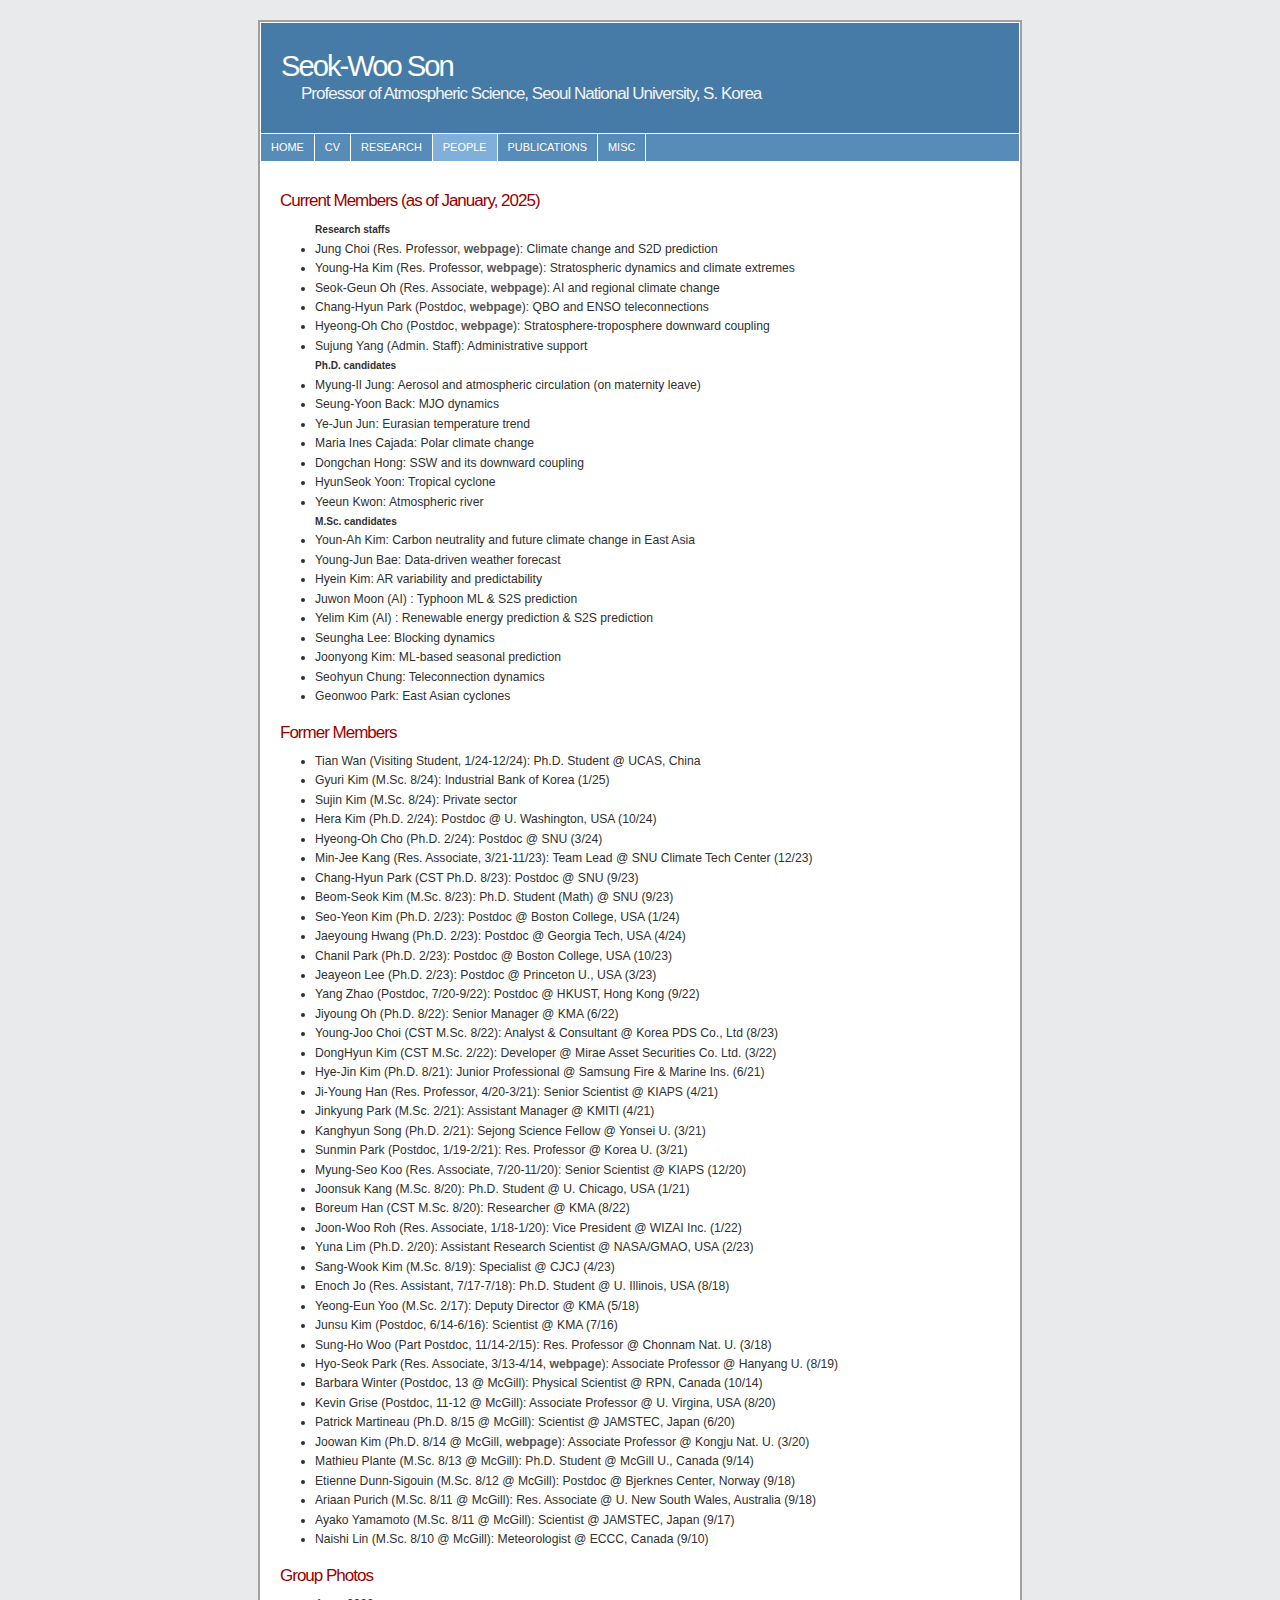
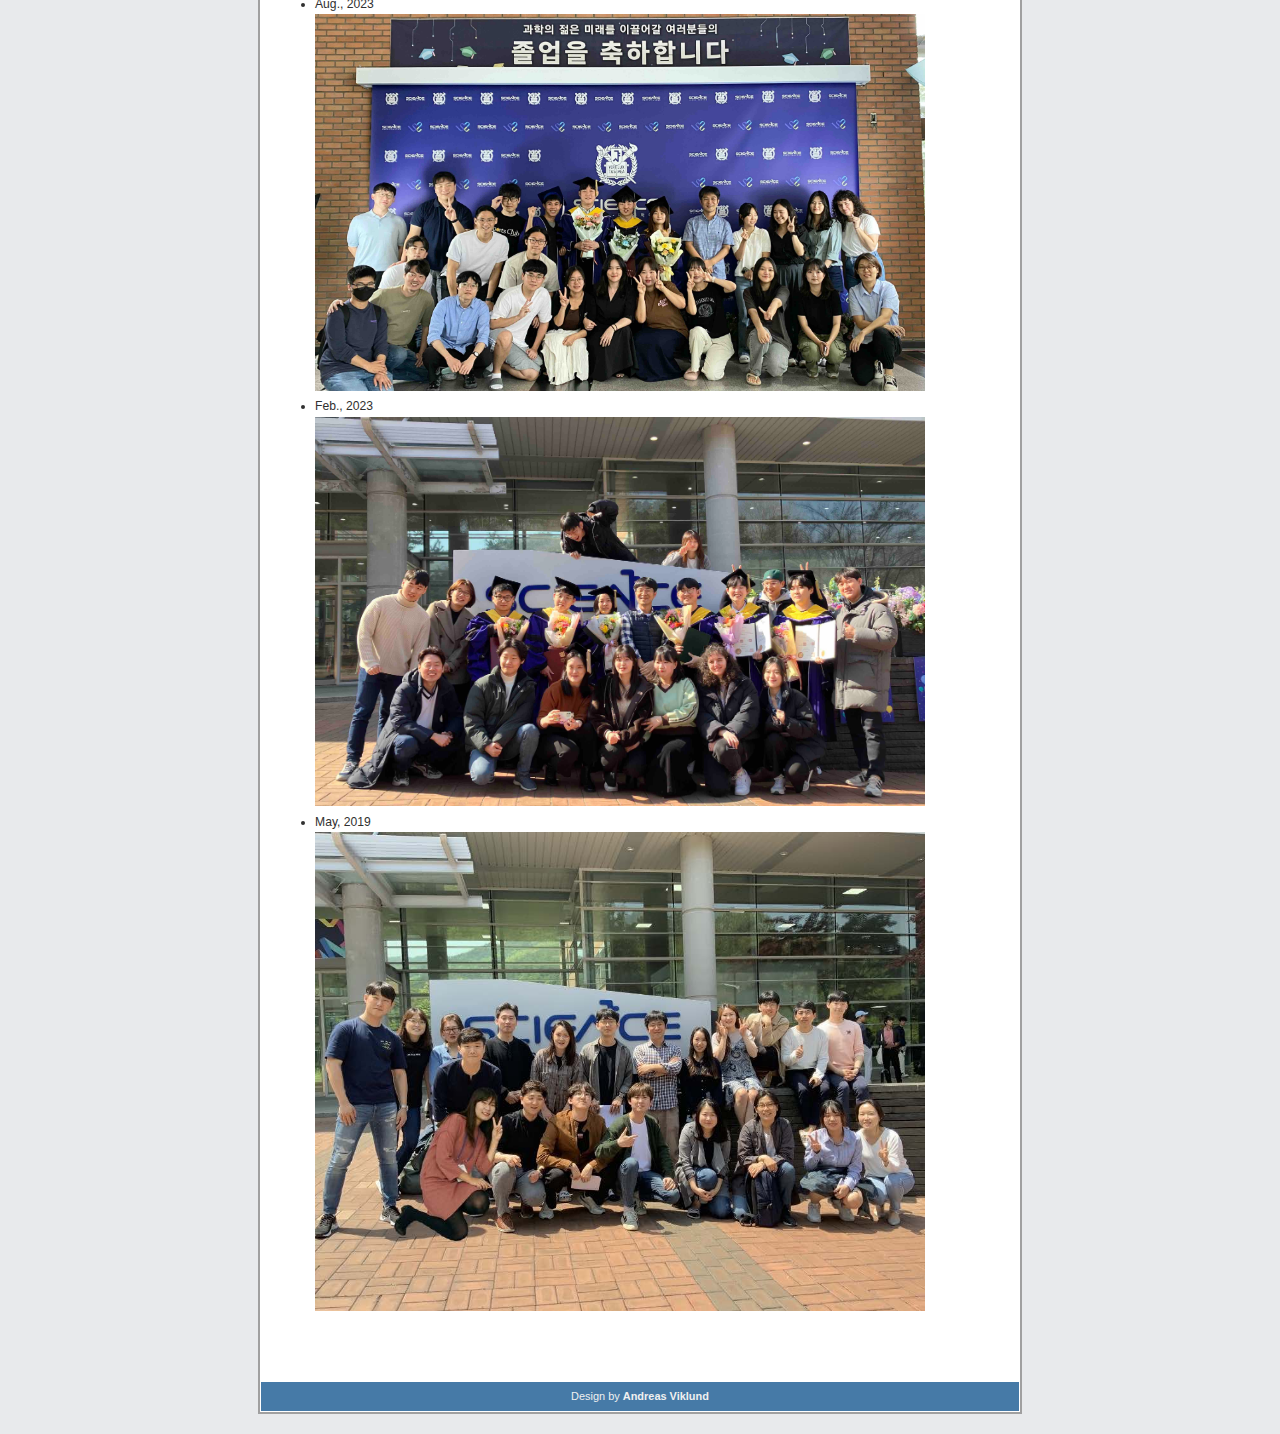
==== group.html @ b6027b74 "Add files via upload" ====
<!DOCTYPE html PUBLIC "-//W3C//DTD XHTML 1.1//EN" "http://www.w3.org/TR/xhtml11/DTD/xhtml11.dtd">
<html xmlns="http://www.w3.org/1999/xhtml" xml:lang="en">
<head>
<title>Seok-Woo Son's Homepage</title>
<meta http-equiv="content-type" content="text/html; charset=iso-8859-1" />
<meta name="description" content="Seok-Woo Son's Homepage" />
<meta name="keywords" content="atmospheric,dynamics,climate,columbia" />
<link rel="stylesheet" href="andreas08.css" type="text/css" media="screen,projection" />
</head>

<body>
<div id="container" >

<div id="header">
<h1>Seok-Woo Son</h1>

<h2>Professor of Atmospheric Science, Seoul National
  University, S. Korea</h2>
</div>

<div id="navigation">
<ul>
<li><a href="index.html">Home</a></li>
<li><a href="cv.html">CV</a></li>
<li><a href="research.html">Research</a></li>
<li class="selected"><a href="group.html">People</a></li>
<li><a href="publications.html">Publications</a></li>
<li><a href="misc.html">Misc</a></li>
</ul>
</div>

<div id="content">


<FONT style="line-height:160%">
  
<h4>Current Members (as of January, 2025)</h4>


<ul class="noindent">

<h5>Research staffs </h5>

  <LI> Jung Choi (Res. Professor, <A style="color: rgb(88, 88, 88);"
  href="https://sites.google.com/view/jungchoi/home">webpage</A>): 
  Climate change and S2D prediction

  <LI> Young-Ha Kim (Res. Professor,  <A style="color: rgb(88, 88, 88);"
  href="http://young-ha.kim">webpage</A>):
  Stratospheric dynamics and climate extremes
  
  <LI> Seok-Geun Oh (Res. Associate, <A style="color: rgb(88, 88, 88);"
  href="https://www.researchgate.net/profile/Seok-Geun-Oh-2">webpage</A>):
  AI and regional climate change 

  <LI> Chang-Hyun Park (Postdoc, <A style="color: rgb(88, 88, 88);"
  href="https://sites.google.com/view/sweetweather">webpage</A>):
  QBO and ENSO teleconnections

  <LI> Hyeong-Oh Cho (Postdoc, <A style="color: rgb(88, 88, 88);"
  href="https://scholar.google.co.kr/citations?hl=ko&user=BoXQdKEAAAAJ">webpage</A>): Stratosphere-troposphere
    downward coupling <!--2016S--> 
 
<LI> Sujung Yang (Admin. Staff): Administrative support

<h5>Ph.D. candidates </h5>
  
<LI> Myung-Il Jung: Aerosol and atmospheric circulation (on maternity leave) <!--2014F-->
<LI> Seung-Yoon Back: MJO dynamics <!--2020F--> 
<LI> Ye-Jun Jun: Eurasian temperature trend <!--2022S--> 
<LI> Maria Ines Cajada: Polar climate change <!--2022S--> 
<LI> Dongchan Hong: SSW and its downward coupling <!--2021S-->
<LI> HyunSeok Yoon: Tropical cyclone<!--2020S-->
<LI> Yeeun Kwon: Atmospheric river <!--2021S-->
  
<h5>M.Sc. candidates </h5>

<LI> Youn-Ah Kim: Carbon neutrality and future climate change in East
  Asia <!--2023S-->
<LI> Young-Jun Bae: Data-driven weather forecast <!--2024S-->
<LI> Hyein Kim: AR variability and predictability <!--2023F-->
<LI> Juwon Moon (AI) : Typhoon ML & S2S prediction <!--2023F--> 
<LI> Yelim Kim (AI) : Renewable energy prediction & S2S prediction<!--2024S--> 
<LI> Seungha Lee: Blocking dynamics <!--2024S-->  
<LI> Joonyong Kim: ML-based seasonal prediction <!--2024S-->
<LI> Seohyun Chung: Teleconnection dynamics <!--2024F-->
<LI> Geonwoo Park: East Asian cyclones <!--2024F--> 
</ul>


<h4>Former Members</h4>

<ul class="noindent">
  
  <LI> Tian Wan (Visiting Student, 1/24-12/24): Ph.D. Student @ UCAS, China
  
  <LI> Gyuri Kim (M.Sc. 8/24): Industrial Bank of Korea (1/25)
  
  <LI> Sujin Kim (M.Sc. 8/24): Private sector
  
  <LI> Hera Kim (Ph.D. 2/24): Postdoc @ U. Washington, USA (10/24)
    
  <LI> Hyeong-Oh Cho (Ph.D. 2/24): Postdoc @ SNU (3/24)
  
  <LI> Min-Jee Kang (Res. Associate, 3/21-11/23): Team Lead @ SNU
       Climate Tech Center (12/23)
  
  <LI> Chang-Hyun Park (CST Ph.D. 8/23): Postdoc @ SNU (9/23)

  <LI> Beom-Seok Kim (M.Sc. 8/23): Ph.D. Student (Math) @ SNU
  (9/23)
  
  <LI> Seo-Yeon Kim (Ph.D. 2/23): Postdoc @ Boston College, USA (1/24)

  <LI> Jaeyoung Hwang (Ph.D. 2/23): Postdoc @ Georgia Tech, USA (4/24)

  <LI> Chanil Park (Ph.D. 2/23): Postdoc @ Boston College, USA (10/23)
  
  <LI> Jeayeon Lee (Ph.D. 2/23): Postdoc @ Princeton U., USA (3/23)

  <LI> Yang Zhao (Postdoc, 7/20-9/22): Postdoc @ HKUST, Hong Kong (9/22)
  
  <LI> Jiyoung Oh (Ph.D. 8/22): Senior Manager @ KMA (6/22)

  <LI> Young-Joo Choi (CST M.Sc. 8/22): Analyst & Consultant @
  Korea PDS Co., Ltd (8/23)
  
  <LI> DongHyun Kim (CST M.Sc. 2/22): Developer @ Mirae Asset Securities
  Co. Ltd. (3/22)
  
  <LI> Hye-Jin Kim (Ph.D. 8/21): Junior Professional @ Samsung Fire & Marine
  Ins. (6/21)
  
  <LI> Ji-Young Han (Res. Professor, 4/20-3/21): Senior Scientist @ KIAPS (4/21)
  
  <LI> Jinkyung Park (M.Sc. 2/21): Assistant Manager @ KMITI (4/21)

  <LI> Kanghyun Song (Ph.D. 2/21): Sejong Science Fellow @ Yonsei U. (3/21)

  <LI> Sunmin Park (Postdoc, 1/19-2/21): Res. Professor @ Korea U. (3/21)

  <LI> Myung-Seo Koo (Res. Associate, 7/20-11/20): Senior Scientist @ KIAPS (12/20)

  <LI> Joonsuk Kang (M.Sc. 8/20):  Ph.D. Student @ U. Chicago, USA (1/21) 

  <LI> Boreum Han (CST M.Sc. 8/20): Researcher @ KMA (8/22) 

  <LI> Joon-Woo Roh (Res. Associate, 1/18-1/20): Vice President @ WIZAI Inc. (1/22)
  
  <LI> Yuna Lim (Ph.D. 2/20): Assistant Research Scientist @
  NASA/GMAO, USA (2/23)
  
  <LI> Sang-Wook Kim (M.Sc. 8/19): Specialist @ CJCJ (4/23)
  
  <LI> Enoch Jo (Res. Assistant, 7/17-7/18): Ph.D. Student @
  U. Illinois, USA (8/18)
  
  <LI> Yeong-Eun Yoo (M.Sc. 2/17): Deputy Director @ KMA (5/18)
 
  <LI> Junsu Kim (Postdoc, 6/14-6/16): Scientist @ KMA (7/16)

   <LI> Sung-Ho Woo (Part Postdoc, 11/14-2/15): Res. Professor @ Chonnam Nat. U. (3/18)
  
  <LI> Hyo-Seok Park (Res. Associate, 3/13-4/14, <A style="color: rgb(88, 88, 88);"
  href="https://sites.google.com/site/hyopark2">webpage</A>):
  Associate Professor @ Hanyang U. (8/19)

<LI> Barbara Winter (Postdoc, 13 @ McGill): Physical Scientist @ RPN, Canada (10/14)

<LI> Kevin Grise (Postdoc, 11-12 @ McGill): Associate Professor @ U. Virgina,
  USA (8/20)

<LI> Patrick Martineau (Ph.D. 8/15 @ McGill): Scientist @ JAMSTEC, Japan (6/20)
  
  <LI> Joowan Kim (Ph.D. 8/14 @ McGill,
<A style="color: rgb(88, 88, 88);"
  href="http://atmdyn.org/index.html">webpage</A>): Associate Professor @ Kongju Nat.
  U. (3/20)

<LI> Mathieu Plante (M.Sc. 8/13 @ McGill): Ph.D. Student @ McGill U., Canada (9/14)
  
<LI> Etienne Dunn-Sigouin (M.Sc. 8/12 @ McGill): Postdoc @ Bjerknes
  Center, Norway (9/18)

<LI> Ariaan Purich (M.Sc. 8/11 @ McGill): Res. Associate @
  U. New South Wales, Australia (9/18)

<LI> Ayako Yamamoto (M.Sc. 8/11 @ McGill): Scientist @ JAMSTEC, Japan (9/17)

<LI> Naishi Lin (M.Sc. 8/10 @ McGill): Meteorologist @ ECCC, Canada (9/10)
</ul>



<h4>Group Photos</h4>
<ul class="noindent">

  
  <LI> Aug., 2023 

<br>
  <img src="20230902.jpeg" height="100%" width="100%">
<br>

  
  <LI> Feb., 2023 

<br>
  <img src="20230224.jpeg" height="100%" width="100%">
<br>

  
  <LI> May, 2019 

<br>
  <img src="20190512.jpeg" height="100%" width="100%">
<br>
<br><br>

  
</ul>

</div>


<div id="footer">
<p> Design by <a href="http://andreasviklund.com">Andreas Viklund</a></p>
</div>

</div>
</body>
</html>
---- andreas08.css ----
/* andreas08 - an open source xhtml/css website layout by Andreas Viklund - http://andreasviklund.com . Free to use in any way and for any purpose as long as the proper credits are given to the original designer. Version: 1.0, November 28, 2005 */

/**************** Body and tag styles ****************/

*{margin:0; padding:0;}

body{
font:76% Verdana,Tahoma,Arial,sans-serif;
line-height:1.4em;
text-align:center;
color:#303030;
background:#e8eaec;
}

a{
color:#467aa7;
font-weight:bold;
text-decoration:none;
background-color:inherit;
}

a:hover{color:#2a5a8a; text-decoration:none; background-color:inherit;}
a img{border:none;}

p{padding:0 0 1.6em 0;}
p form{margin-top:0; margin-bottom:20px;}

img.left,img.center,img.right{padding:4px; border:1px solid #a0a0a0;}
img.left{float:left; margin:0 12px 5px 0;}
img.center{display:block; margin:0 auto 5px auto;}
img.right{float:right; margin:0 0 5px 12px;}

/**************** Header and navigation styles ****************/

#container{
width:760px;
margin:20px auto;
padding:1px 0;
text-align:left;
background:#ffffff;
color:#303030;
border:2px solid #a0a0a0;
}

#header{
height:110px;
width:758px;
margin:0 1px 1px 1px;
background:#467aa7;
color:#ffffff;
}

#header h1{
padding:35px 0 0 20px;
font-size:2.4em;
background-color:inherit;
color:#ffffff;
letter-spacing:-2px;
font-weight:normal;
}

#header h2{
margin:10px 0 0 40px;
font-size:1.4em;
background-color:inherit;
color:#f0f2f4;
letter-spacing:-1px;
font-weight:normal;
}

#navigation{
height:2.2em;
line-height:2.2em;
width:758px;
margin:0 1px;
background:#578bb8;
color:#ffffff;
}

#navigation li{
float:left;
list-style-type:none;
border-right:1px solid #ffffff;
white-space:nowrap;
}

#navigation li a{
display:block;
padding:0 10px;
font-size:0.9em;
font-weight:normal;
text-transform:uppercase;
text-decoration:none;
background-color:inherit;
color: #ffffff;
}

* html #navigation a {width:1%;}

#navigation .selected,#navigation a:hover{
background:#80b0da;
color:#ffffff;
text-decoration:none;
}

/**************** Content styles ****************/

#content{
float:left;
width:650px;
font-size:1.0em;
padding:30px 0px 10px 20px;
}

#content2{
float:left;
width:490px;
font-size:1.0em;
line-height:145%;
padding:30px 0px 10px 20px;
}

#content h2{
display:block;
margin:0 0 16px 0;
font-size:1.7em;
font-weight:normal;
letter-spacing:-1px;
color:#505050;
background-color:inherit;
}

#content h2 a{font-weight:normal;}
#content h3{color:#990000; margin:0 0 5px 20px; font-weight:normal; font-size:1.4em; letter-spacing:-1px;}
#content h4{color:#990000; margin:0 0 10px 0px; font-weight:normal; font-size:1.4em; letter-spacing:-1px;}
#content a:hover,#subcontent a:hover{text-decoration:underline;}
#content ul,#content ol{margin:0 5px 16px 35px;}
#content dl{margin:0 5px 10px 25px;}
#content dt{font-weight:bold; margin-bottom:5px;}
#content dd{margin:0 0 10px 15px;}

/**************** Sidebar styles ****************/

#subcontent{
float:right;
width:170px;
padding:20px 20px 10px 0;
line-height:1.4em;
}

#subcontentl{
float:left;
width:170px;
padding:30px 0px 50px 30px;
line-height:1.4em;
}

#subcontent h2{
display:block;
margin:0 0 15px 0;
font-size:1.6em;
font-weight:normal;
text-align:left;
letter-spacing:-1px;
color:#505050;
background-color:inherit;
}

#subcontent p{margin:0 0 16px 0; font-size:1.0em;}

/**************** Menublock styles ****************/

.menublock{margin:0 0 20px 8px; font-size:0.9em;}
.menublock li{list-style:none; display:block; padding:2px; margin-bottom:2px;}
.menublock li a{font-weight:bold; text-decoration:none;}
.menublock li a:hover{text-decoration:none;}
.menublock li ul{margin:3px 0 3px 15px; font-size:1em; font-weight:normal;}
.menublock li ul li{margin-bottom:0;}
.menublock li ul a{font-weight:normal;}

/*added by SWSON: This is the css style that will make your text blink.*/
.blinkytext {
     font-family: Arial, Helvetica, sans-serif;
     font-size: 1.2em;
     text-decoration: blink;
     font-style: normal;
 }

/**************** Searchbar styles ****************/

#searchbar{margin:0 0 20px 0;}
#searchbar form fieldset{margin-left:10px; border:0 solid;}

#searchbar #s{
height:1.2em;
width:110px;
margin:0 5px 0 0;
border:1px solid #a0a0a0;
}

#searchbar #searchbutton{
width:auto;
padding:0 1px;
border:1px solid #808080;
font-size:0.9em;
text-align:center;
}

/**************** Footer styles ****************/

#footer{
clear:both;
width:758px;
padding:5px 0;
margin:0 1px;
font-size:0.9em;
color:#f0f0f0;
background:#467aa7;
}

#footer p{padding:0; margin:0; text-align:center;}
#footer a{color:#f0f0f0; background-color:inherit; font-weight:bold;}
#footer a:hover{color:#ffffff; background-color:inherit; text-decoration: underline;}

/**************** Misc classes and styles ****************/

.splitcontentleft{float:left; width:48%;}
.splitcontentright{float:right; width:48%;}
.clear{clear:both;}
.small{font-size:0.8em;}
.hide{display:none;}
.textcenter{text-align:center;}
.textright{text-align:right;}
.important{color:#f02025; background-color:inherit; font-weight:bold;}

.box{
margin:0 0 20px 0;
padding:10px;
border:1px solid #c0c0c0;
background-color:#fafbfc;
color:#505050;
line-height:1.5em;
}
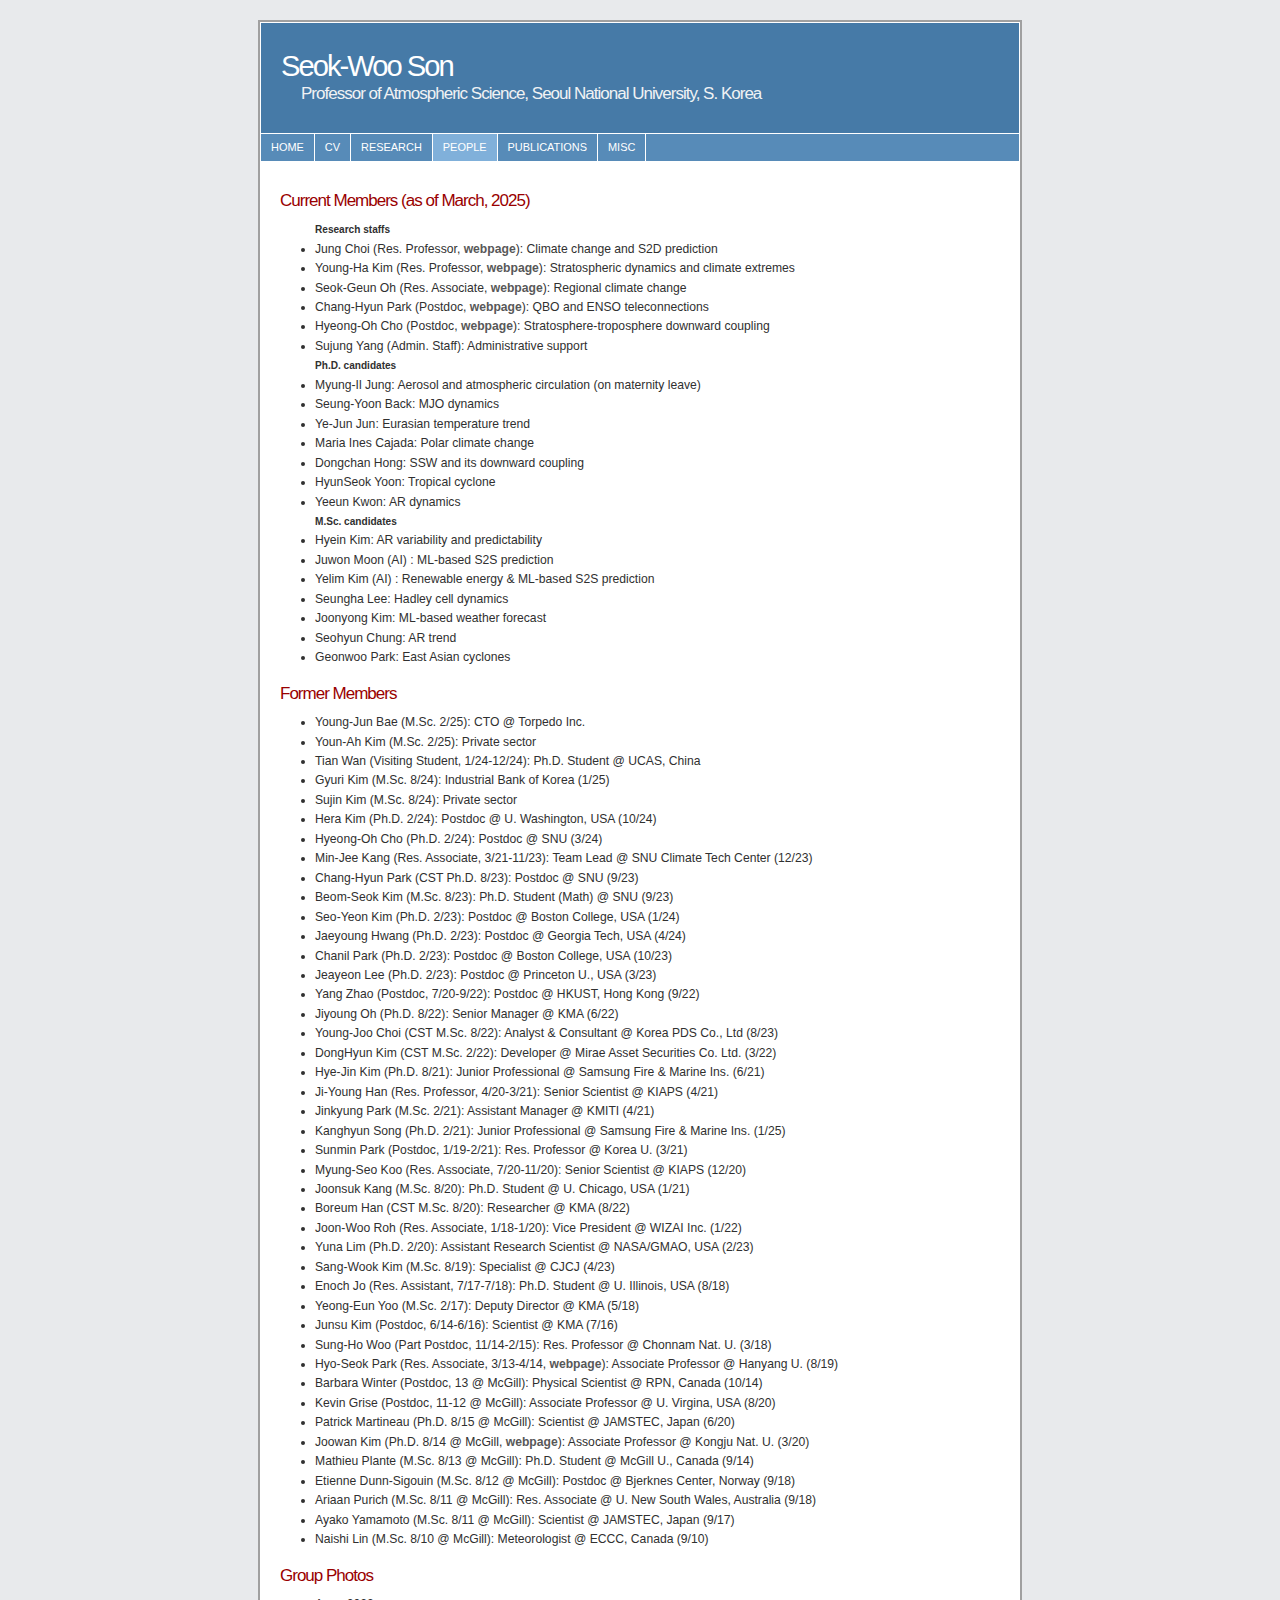
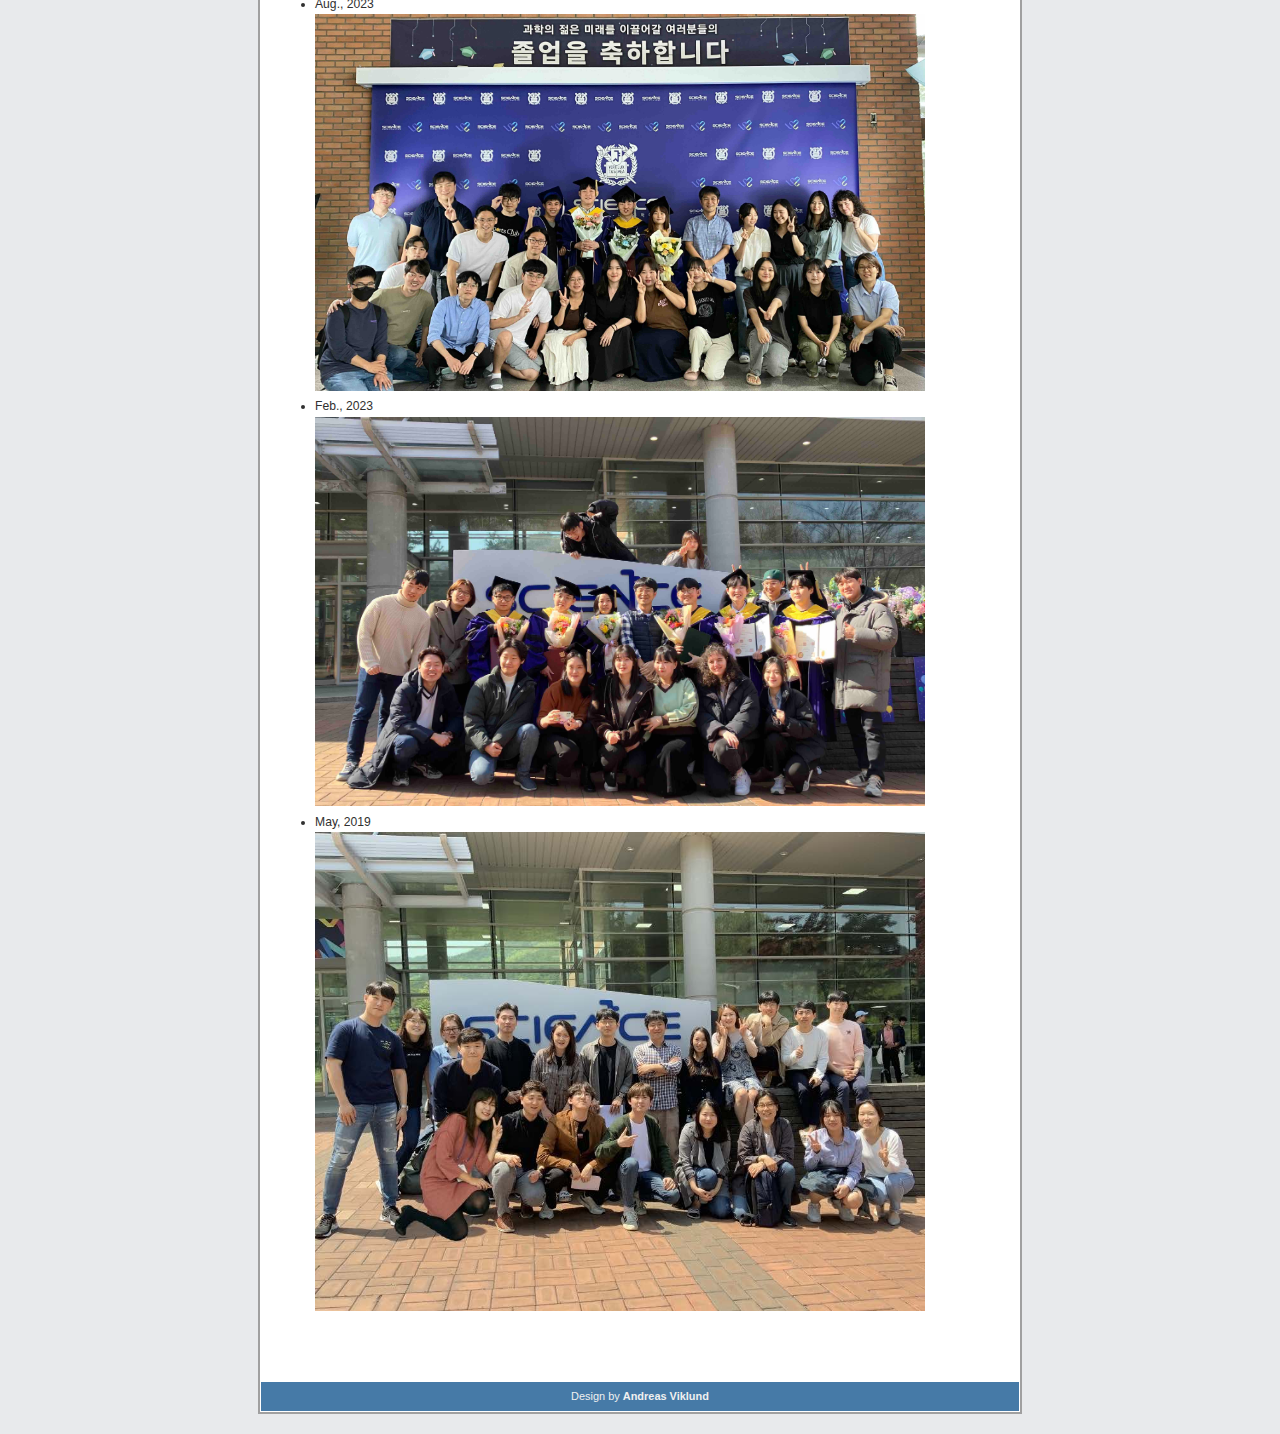
==== commit 63fcb075: "Add files via upload" ====
--- a/group.html
+++ b/group.html
@@ -34,7 +34,7 @@
 
 <FONT style="line-height:160%">
   
-<h4>Current Members (as of January, 2025)</h4>
+<h4>Current Members (as of March, 2025)</h4>
 
 
 <ul class="noindent">
@@ -51,7 +51,7 @@
   
   <LI> Seok-Geun Oh (Res. Associate, <A style="color: rgb(88, 88, 88);"
   href="https://www.researchgate.net/profile/Seok-Geun-Oh-2">webpage</A>):
-  AI and regional climate change 
+  Regional climate change 
 
   <LI> Chang-Hyun Park (Postdoc, <A style="color: rgb(88, 88, 88);"
   href="https://sites.google.com/view/sweetweather">webpage</A>):
@@ -71,19 +71,16 @@
 <LI> Maria Ines Cajada: Polar climate change <!--2022S--> 
 <LI> Dongchan Hong: SSW and its downward coupling <!--2021S-->
 <LI> HyunSeok Yoon: Tropical cyclone<!--2020S-->
-<LI> Yeeun Kwon: Atmospheric river <!--2021S-->
+<LI> Yeeun Kwon: AR dynamics <!--2021S-->
   
 <h5>M.Sc. candidates </h5>
 
-<LI> Youn-Ah Kim: Carbon neutrality and future climate change in East
-  Asia <!--2023S-->
-<LI> Young-Jun Bae: Data-driven weather forecast <!--2024S-->
 <LI> Hyein Kim: AR variability and predictability <!--2023F-->
-<LI> Juwon Moon (AI) : Typhoon ML & S2S prediction <!--2023F--> 
-<LI> Yelim Kim (AI) : Renewable energy prediction & S2S prediction<!--2024S--> 
-<LI> Seungha Lee: Blocking dynamics <!--2024S-->  
-<LI> Joonyong Kim: ML-based seasonal prediction <!--2024S-->
-<LI> Seohyun Chung: Teleconnection dynamics <!--2024F-->
+<LI> Juwon Moon (AI) : ML-based S2S prediction <!--2023F--> 
+<LI> Yelim Kim (AI) : Renewable energy & ML-based S2S prediction<!--2024S--> 
+<LI> Seungha Lee: Hadley cell dynamics <!--2024S-->  
+<LI> Joonyong Kim: ML-based weather forecast <!--2024S-->
+<LI> Seohyun Chung: AR trend <!--2024F-->
 <LI> Geonwoo Park: East Asian cyclones <!--2024F--> 
 </ul>
 
@@ -91,7 +88,11 @@
 <h4>Former Members</h4>
 
 <ul class="noindent">
-  
+
+  <LI> Young-Jun Bae (M.Sc. 2/25): CTO @ Torpedo Inc. 
+
+  <LI> Youn-Ah Kim (M.Sc. 2/25): Private sector
+
   <LI> Tian Wan (Visiting Student, 1/24-12/24): Ph.D. Student @ UCAS, China
   
   <LI> Gyuri Kim (M.Sc. 8/24): Industrial Bank of Korea (1/25)
@@ -135,7 +136,8 @@
   
   <LI> Jinkyung Park (M.Sc. 2/21): Assistant Manager @ KMITI (4/21)
 
-  <LI> Kanghyun Song (Ph.D. 2/21): Sejong Science Fellow @ Yonsei U. (3/21)
+  <LI> Kanghyun Song (Ph.D. 2/21): Junior Professional @ Samsung Fire & Marine
+  Ins. (1/25) 
 
   <LI> Sunmin Park (Postdoc, 1/19-2/21): Res. Professor @ Korea U. (3/21)
 
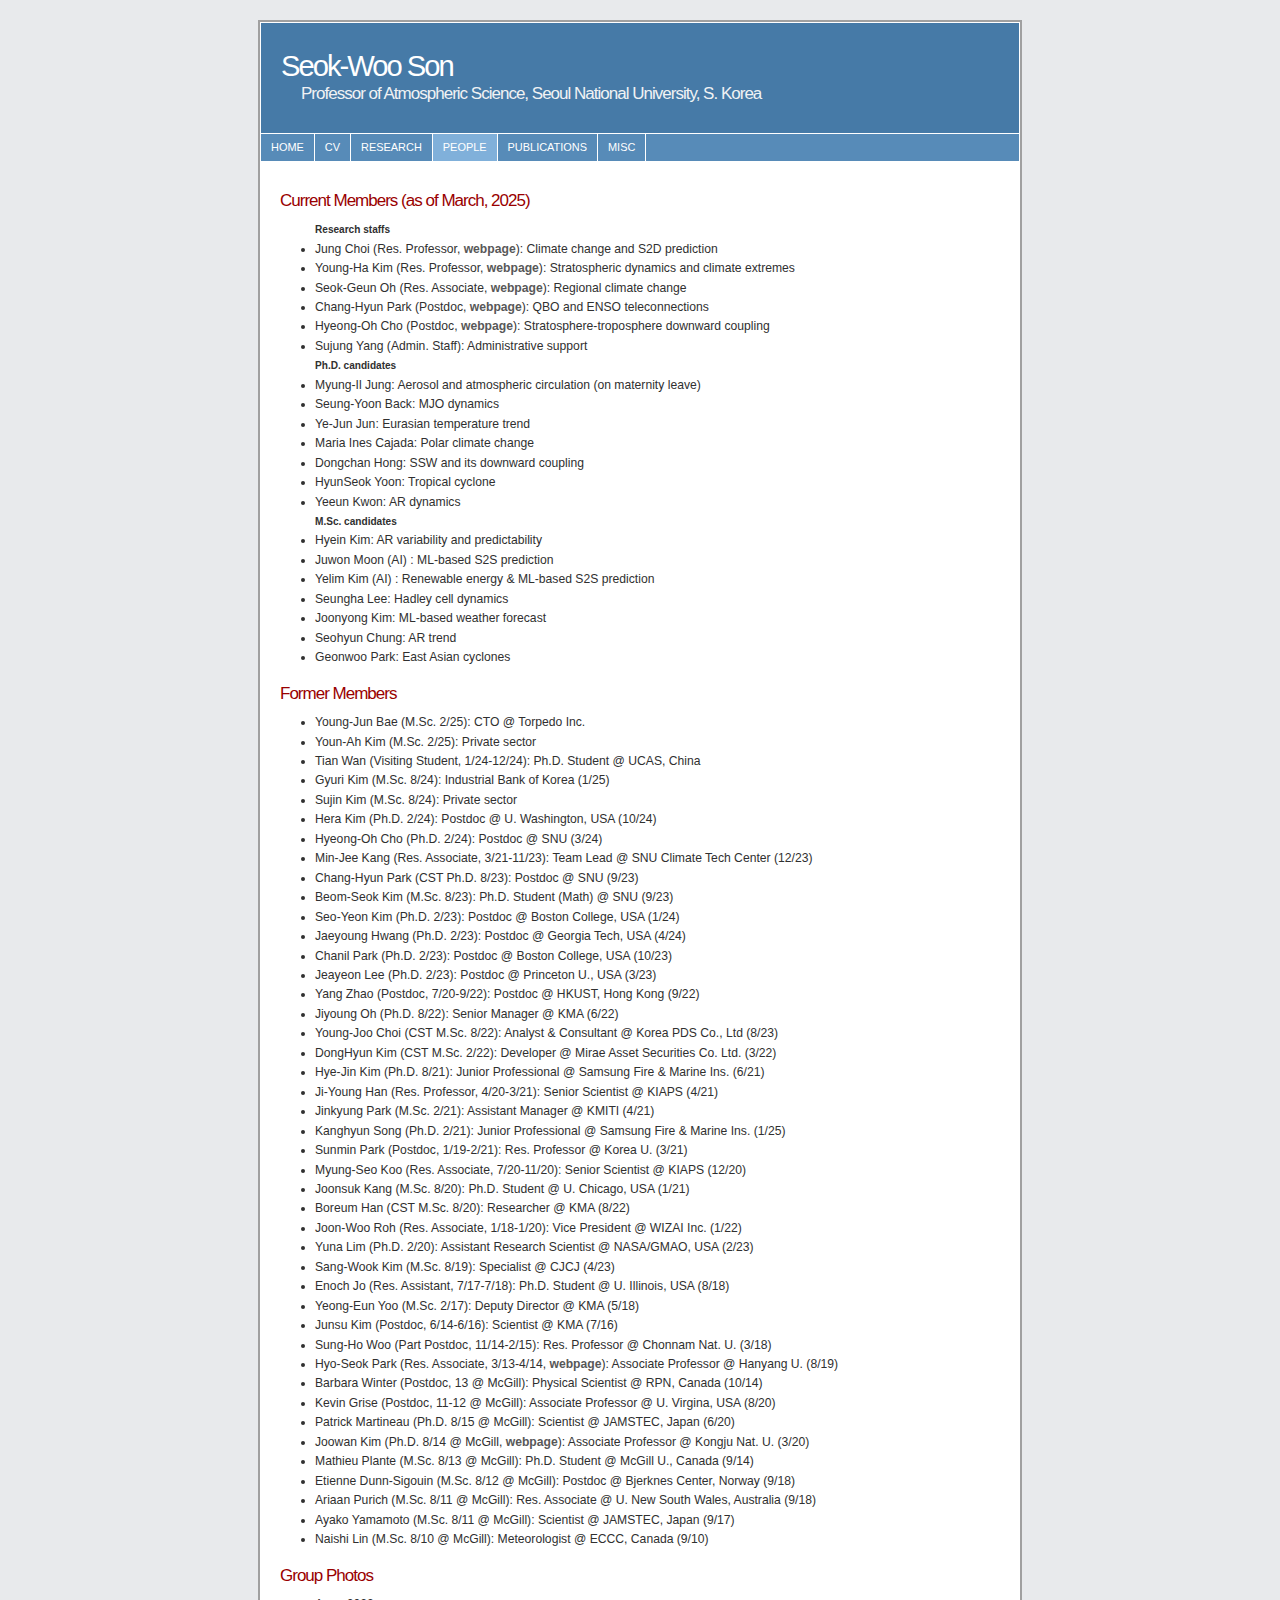
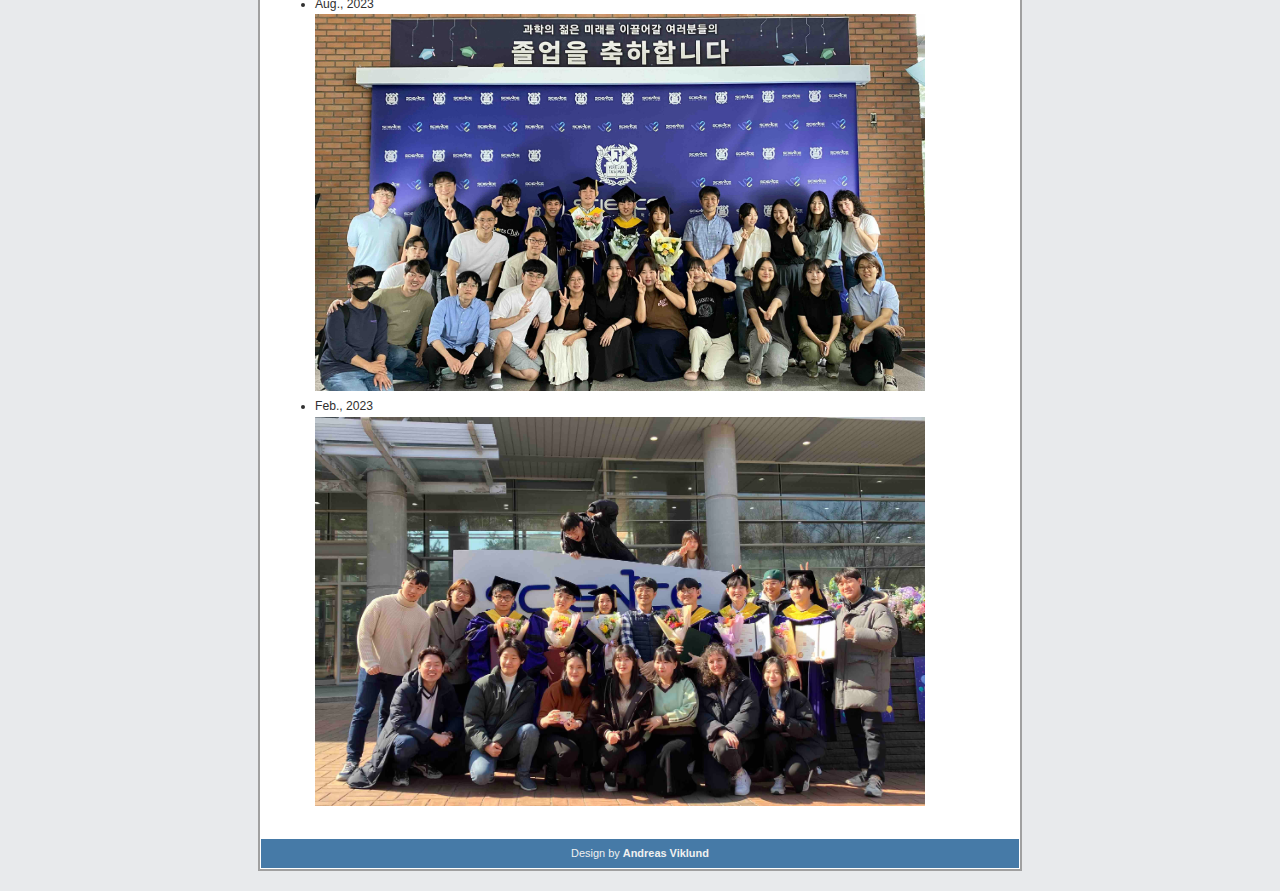
==== commit 0944b51c: "Add files via upload" ====
--- a/group.html
+++ b/group.html
@@ -211,15 +211,15 @@
   <img src="20230224.jpeg" height="100%" width="100%">
 <br>
 
-  
+<!-- 
   <LI> May, 2019 
 
 <br>
   <img src="20190512.jpeg" height="100%" width="100%">
 <br>
 <br><br>
-
-  
+--!>
+
 </ul>
 
 </div>
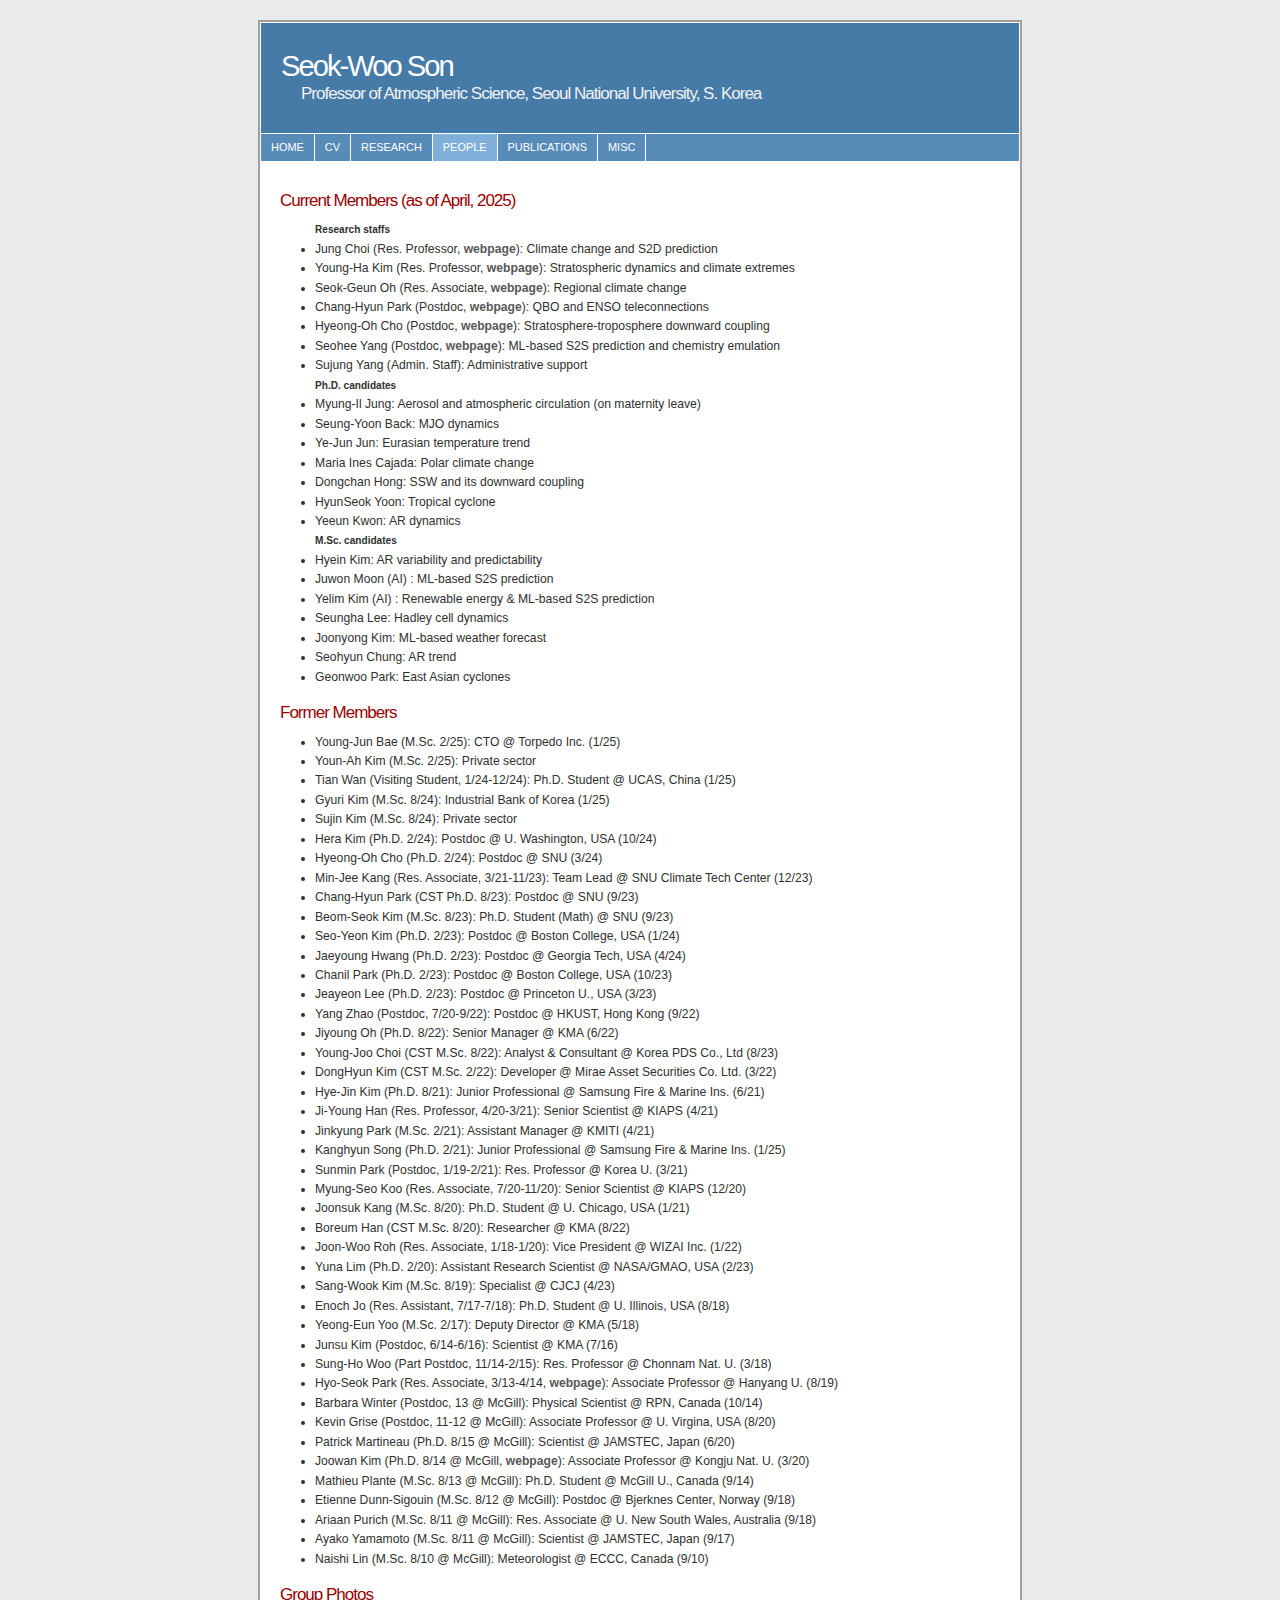
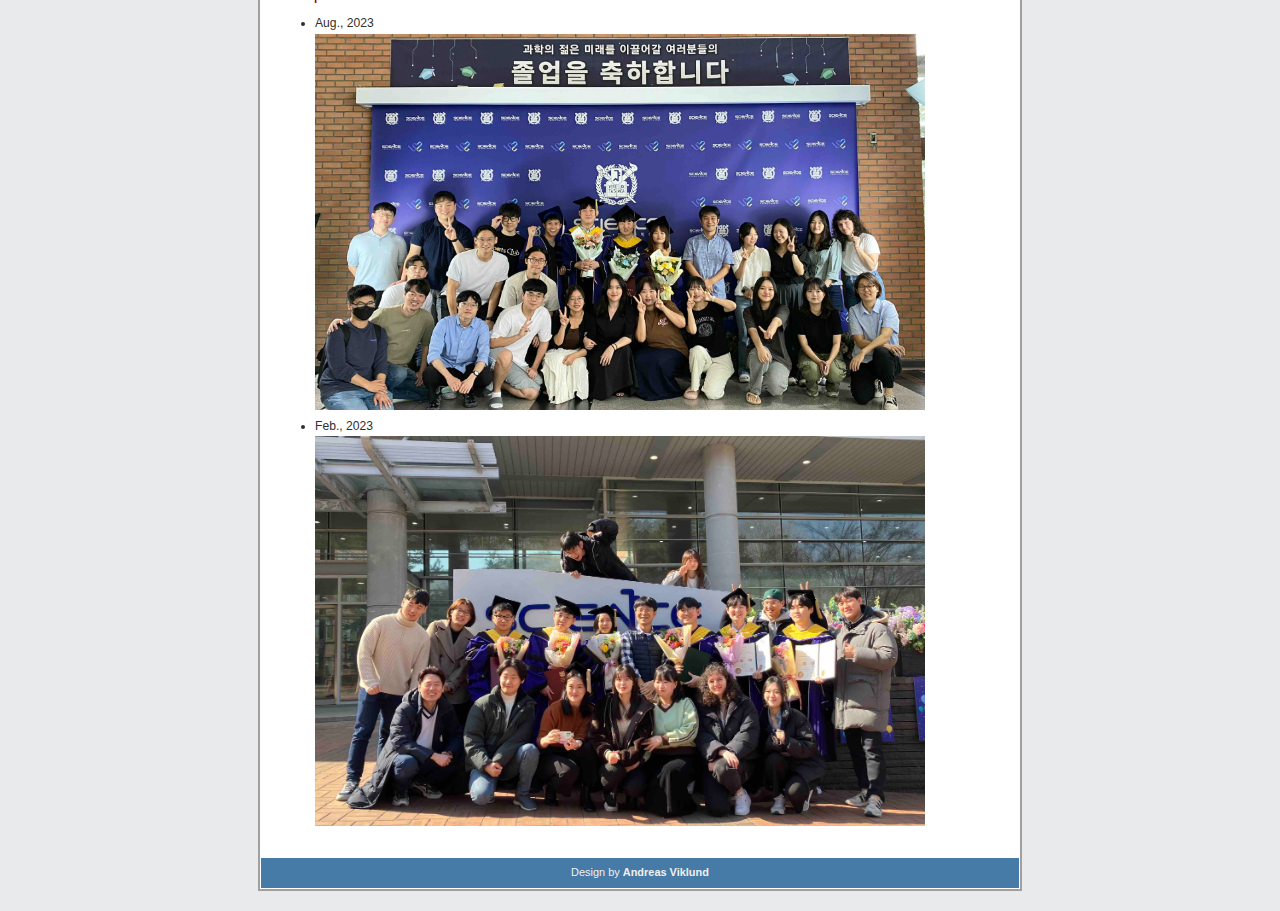
==== commit e8c1924d: "Add files via upload" ====
--- a/group.html
+++ b/group.html
@@ -34,7 +34,7 @@
 
 <FONT style="line-height:160%">
   
-<h4>Current Members (as of March, 2025)</h4>
+<h4>Current Members (as of April, 2025)</h4>
 
 
 <ul class="noindent">
@@ -59,7 +59,11 @@
 
   <LI> Hyeong-Oh Cho (Postdoc, <A style="color: rgb(88, 88, 88);"
   href="https://scholar.google.co.kr/citations?hl=ko&user=BoXQdKEAAAAJ">webpage</A>): Stratosphere-troposphere
-    downward coupling <!--2016S--> 
+  downward coupling <!--2016S-->
+
+    <LI> Seohee Yang (Postdoc, <A style="color: rgb(88, 88, 88);"
+  href="https://www.seoheey0428web.com/">webpage</A>):
+  ML-based S2S prediction and chemistry emulation<!--2016S--> 
  
 <LI> Sujung Yang (Admin. Staff): Administrative support
 
@@ -89,11 +93,11 @@
 
 <ul class="noindent">
 
-  <LI> Young-Jun Bae (M.Sc. 2/25): CTO @ Torpedo Inc. 
+  <LI> Young-Jun Bae (M.Sc. 2/25): CTO @ Torpedo Inc. (1/25)
 
   <LI> Youn-Ah Kim (M.Sc. 2/25): Private sector
 
-  <LI> Tian Wan (Visiting Student, 1/24-12/24): Ph.D. Student @ UCAS, China
+  <LI> Tian Wan (Visiting Student, 1/24-12/24): Ph.D. Student @ UCAS, China (1/25)
   
   <LI> Gyuri Kim (M.Sc. 8/24): Industrial Bank of Korea (1/25)
   
